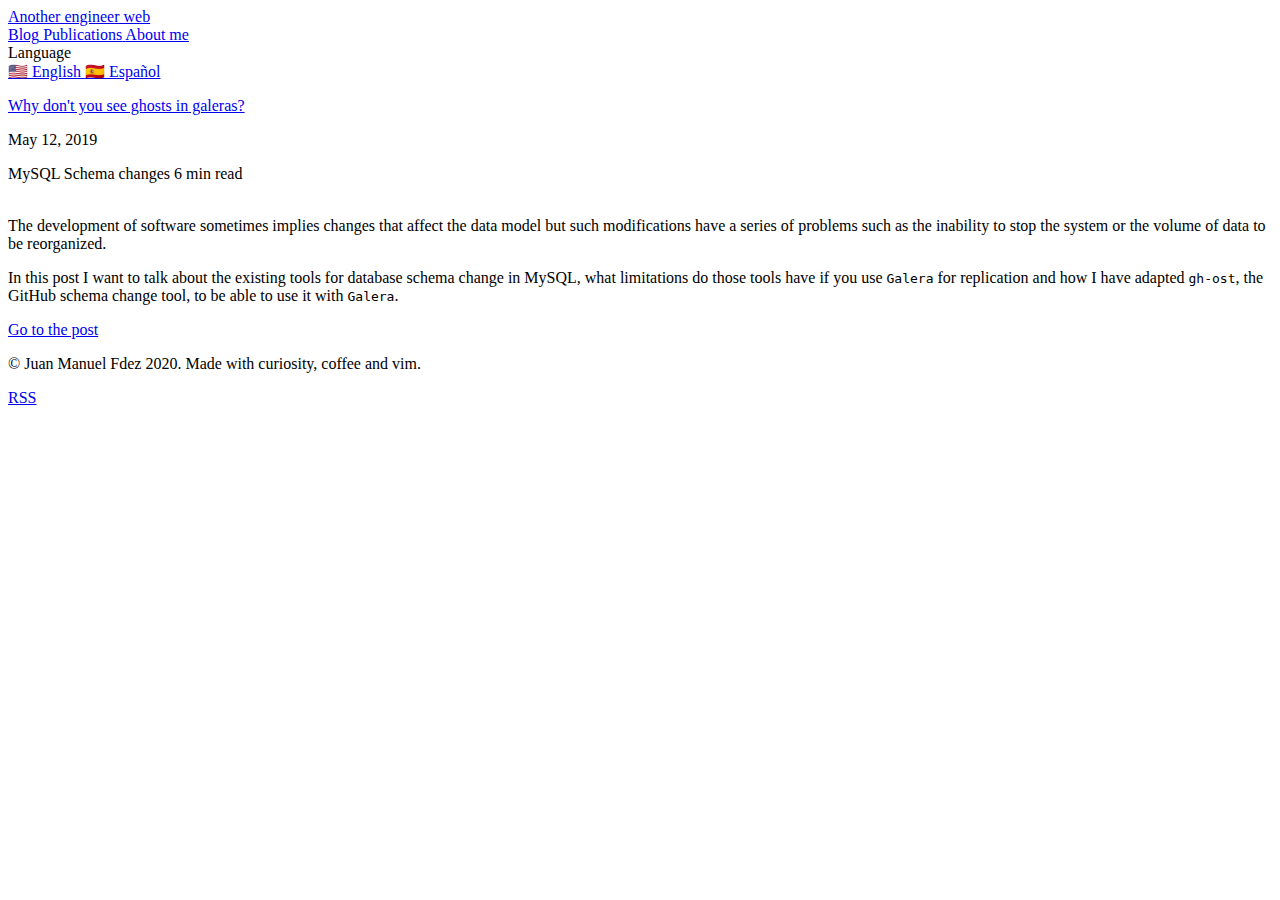
==== index.html @ 7a1098ce "Initial commit" ====
<!DOCTYPE html>
<html lang="en_US">
  <head>
    <meta charset="utf-8">
    <meta name="viewport" content="width=device-width, initial-scale=1, shrink-to-fit=no">

    

    

    <title></title>

    
    <meta content="/blog-test/img/ico/favicon.png" itemprop="image">
    <meta property="og:image" content="/blog-test/img/ico/favicon.png">
    <link rel="apple-touch-icon" href="/blog-test/img/ico/favicon.png">
    <link rel="icon" href="/blog-test/img/ico/favicon.ico" />
    <link rel="shortcut icon" href="/blog-test/img/ico/favicon.ico" />

    
    <meta name="theme-color" content="None">

    <link href="https://fonts.googleapis.com/css?family=Open+Sans:300,400,700" rel="stylesheet">
    <!-- Bulma -->
    <link rel="stylesheet" href="/blog-test/css/bulma.min.css" />

    <!-- Font awesome -->
    <link rel="stylesheet" href="/blog-test/css/fontawesome.min.css" />

    <!-- Custom styles for this template -->
    <link rel="stylesheet" href="/blog-test/css/main.min.css" />
  </head>

  <body>
    <div class="page-container">
      <div class="content-wrapper">
        
<!-- Navigation bar -->
<nav class="navbar is-link" role="navigation" aria-label="main navigation">
  <div class="navbar-brand">
    <a class="navbar-item" href="/blog-test/">
      <i class="fas fa-terminal navbar-icon"></i>
      <span class="is-size-4">Another engineer web</span>
    </a>

    <a role="button" class="navbar-burger burger" aria-label="menu" aria-expanded="false" data-target="navbar">
      <span aria-hidden="true"></span>
      <span aria-hidden="true"></span>
      <span aria-hidden="true"></span>
    </a>
  </div>

  <div id="navbar" class="navbar-menu">
    <div class="navbar-end">
      <a class="navbar-item" href="/blog-test/">
        <span class="icon">
          <i class="fas fa-bars"></i>
        </span>
        <span>Blog</span>
      </a>
      <a class="navbar-item" href="/blog-test/en/publications/">
        <span class="icon">
          <i class="fas fa-file-alt"></i>
        </span>
        <span>Publications</span>
      </a>
      <a class="navbar-item" href="/blog-test/en/about_me/">
        <span class="icon">
          <i class="fas fa-info"></i>
        </span>
        <span>About me</span>
      </a>
      <div class="navbar-item has-dropdown is-hoverable">
        <a class="navbar-link">
          <span class="icon">
            <i class="fas fa-flag"></i>
          </span>
          <span>Language</span>
        </a>

        <div class="navbar-dropdown">
          
            <a class="navbar-item" href="/blog-test/">
              🇺🇸 English
            </a>
          
            <a class="navbar-item" href="/blog-test/es/">
              🇪🇸 Español
            </a>
          
        </div>
      </div>
    </div>
  </div>
</nav>


        <noscript>
          <p class="enable-js">Enable JavaScript in your browser for a better experience.</p>
        </noscript>

        
  <div class="container">
    <!-- START ARTICLE FEED -->
    <section class="articles">
      <div class="column is-8 is-offset-2">
        
          <div class="card article">
            <div class="card-content">
              <div>
  
  <a href="/blog-test/en/blog/2019/05/12/why_dont_you_see_ghosts_in_galeras/">
  
    <p class="title has-text-centered">Why don't you see ghosts in galeras?</p>
  
  </a>
  
  <p class="subtitle is-6 has-text-centered">May 12, 2019</p>
  <div class="tags has-addons level-item">
    
      <span class="tag is-rounded is-info">MySQL</span>
    
      <span class="tag is-rounded is-info">Schema changes</span>
    
    <span class="tag">6 min read</span>
  </div>
</div>
<br>
<div class="content has-text-justified article-body">
  <p>The development of software sometimes implies changes that affect the data model but such modifications have a series of problems such as the inability to stop the system or the volume of data to be reorganized.</p>

<p>In this post I want to talk about the existing tools for database schema change in MySQL, what limitations do those tools have if you use <code>Galera</code> for replication and how I have adapted <code>gh-ost</code>, the GitHub schema change tool, to be able to use it with <code>Galera</code>.</p>

</div>

<a href="/blog-test/en/blog/2019/05/12/why_dont_you_see_ghosts_in_galeras/">
  <i class="fas fa-share"></i> Go to the post
</a>

            </div>
          </div>
        
      </div>
    </section>
    <!-- END ARTICLE FEED -->
  </div>

      </div>

      <footer class="footer">
        <div class="content has-text-centered">
          <p>© Juan Manuel Fdez 2020. Made with curiosity, coffee and vim.</p>
          <div>
            <a href="#TODO">
              <span class="icon">
                <i class="fas fa-rss"></i>
              </span>
              <span>RSS</span>
            </a>
          </div>
        </div>
      </footer>
    </div>

    <!-- Bootstrap core JavaScript -->
    <script defer src="/blog-test/vendor/jquery/jquery.min.js"></script>

    <!-- Plugin JavaScript -->
    <script defer src="/blog-test/vendor/jquery-easing/jquery.easing.min.js"></script>
    <script defer src="/blog-test/vendor/jquery-lazy/jquery.lazy.min.js"></script>

    <!-- Custom scripts for this template -->
    <script defer src="/blog-test/js/main.min.js"></script>
  </body>
</html>
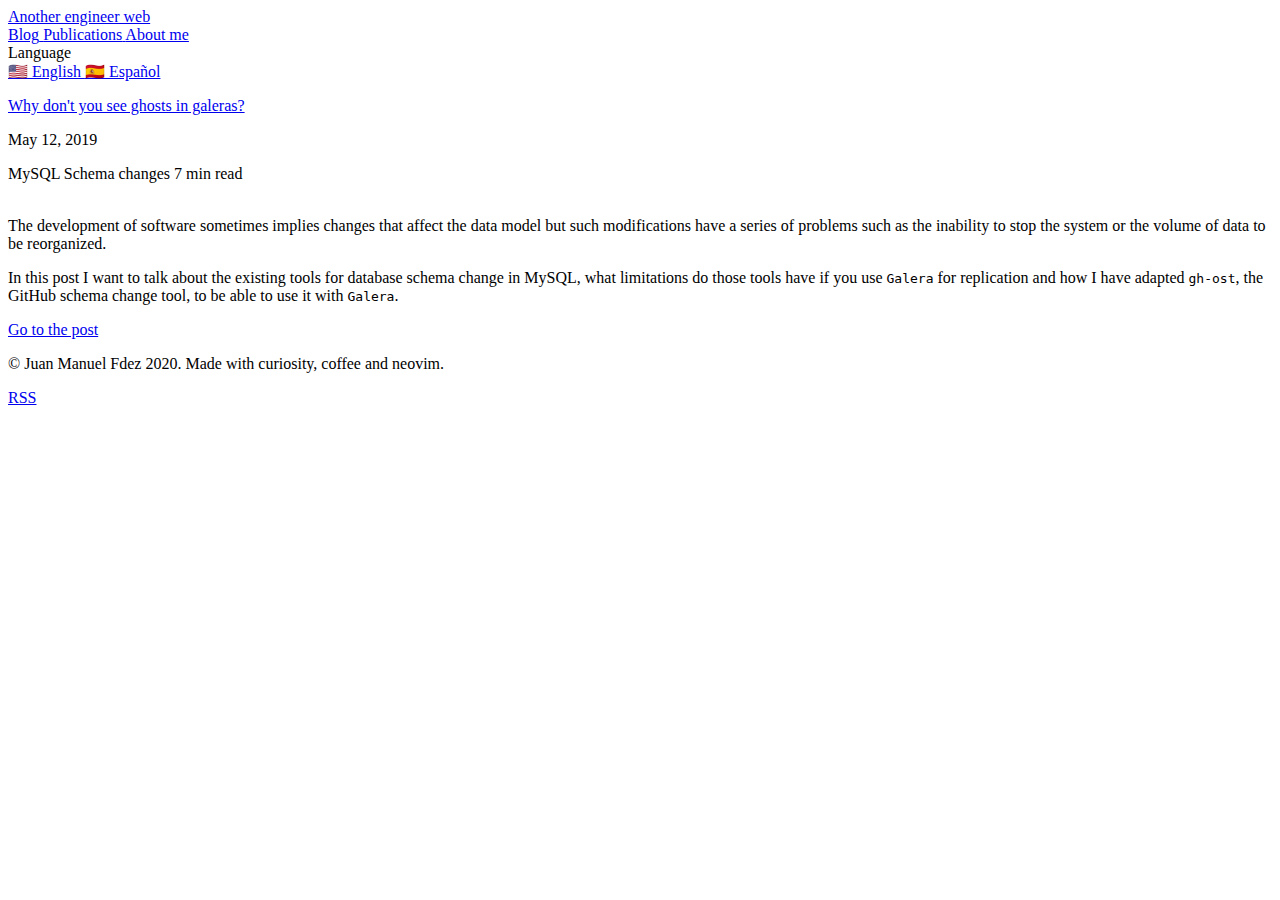
==== commit ed831c09: "Refactor of the blog paths and added responsive images" ====
--- a/index.html
+++ b/index.html
@@ -10,7 +10,7 @@
 
     
 
-    <title></title>
+    <title>Another engineer web</title>
 
     
     <meta content="/blog-test/img/ico/favicon.png" itemprop="image">
@@ -20,7 +20,7 @@
     <link rel="shortcut icon" href="/blog-test/img/ico/favicon.ico" />
 
     
-    <meta name="theme-color" content="None">
+    <meta name="theme-color" content="#3273dc">
 
     <link href="https://fonts.googleapis.com/css?family=Open+Sans:300,400,700" rel="stylesheet">
     <!-- Bulma -->
@@ -111,7 +111,7 @@
             <div class="card-content">
               <div>
   
-  <a href="/blog-test/en/blog/2019/05/12/why_dont_you_see_ghosts_in_galeras/">
+  <a href="/blog-test/en/blog/2019-05-12-why-dont-you-see-ghosts-in-galeras/">
   
     <p class="title has-text-centered">Why don't you see ghosts in galeras?</p>
   
@@ -124,7 +124,7 @@
     
       <span class="tag is-rounded is-info">Schema changes</span>
     
-    <span class="tag">6 min read</span>
+    <span class="tag">7 min read</span>
   </div>
 </div>
 <br>
@@ -135,7 +135,7 @@
 
 </div>
 
-<a href="/blog-test/en/blog/2019/05/12/why_dont_you_see_ghosts_in_galeras/">
+<a href="/blog-test/en/blog/2019-05-12-why-dont-you-see-ghosts-in-galeras/">
   <i class="fas fa-share"></i> Go to the post
 </a>
 
@@ -151,9 +151,9 @@
 
       <footer class="footer">
         <div class="content has-text-centered">
-          <p>© Juan Manuel Fdez 2020. Made with curiosity, coffee and vim.</p>
+          <p>© Juan Manuel Fdez 2020. Made with curiosity, coffee and neovim.</p>
           <div>
-            <a href="#TODO">
+            <a href="/blog-test/en/rss.xml">
               <span class="icon">
                 <i class="fas fa-rss"></i>
               </span>
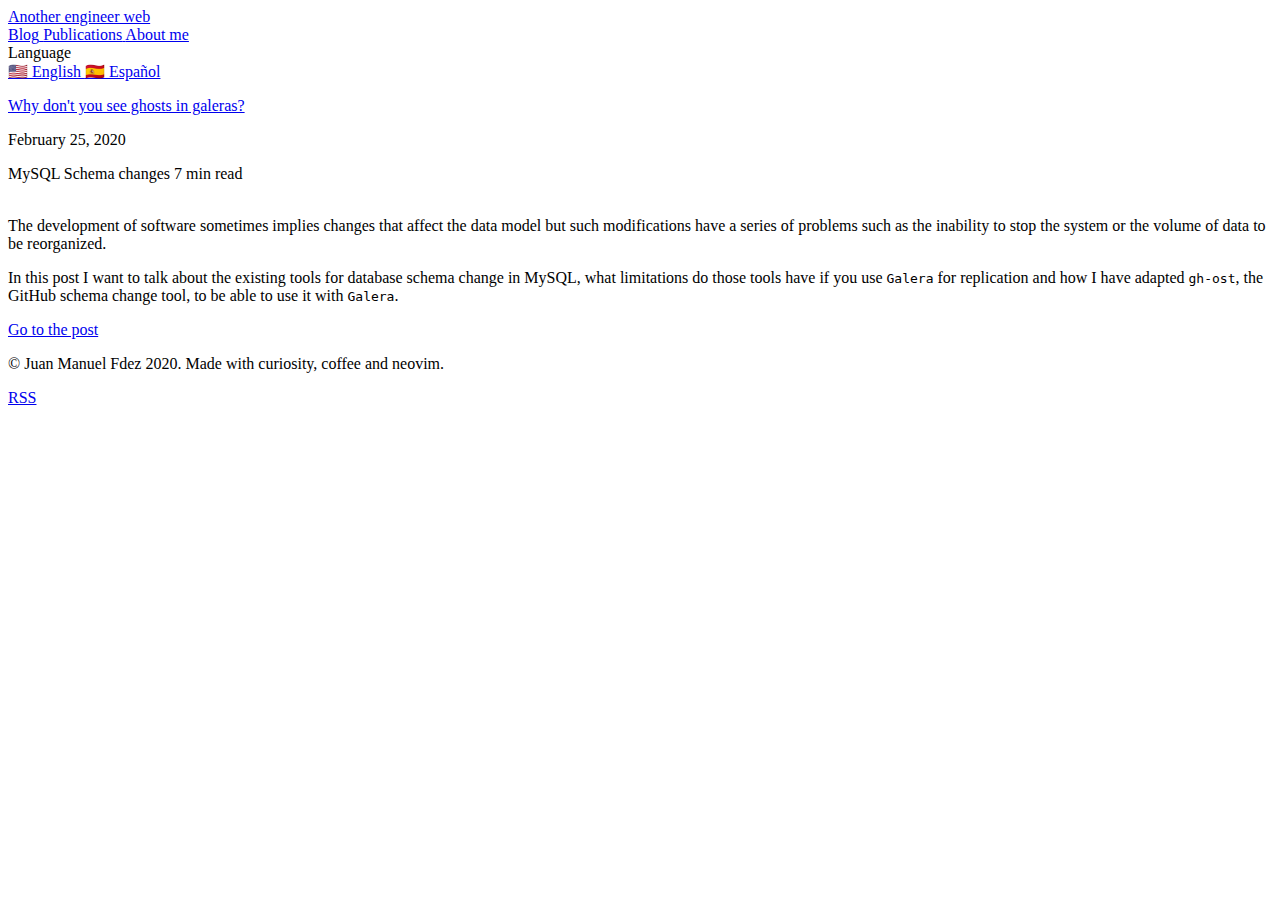
==== commit 4521ce8d: "Applied post corrections" ====
--- a/index.html
+++ b/index.html
@@ -1,177 +1 @@
-
-
-<!DOCTYPE html>
-<html lang="en_US">
-  <head>
-    <meta charset="utf-8">
-    <meta name="viewport" content="width=device-width, initial-scale=1, shrink-to-fit=no">
-
-    
-
-    
-
-    <title>Another engineer web</title>
-
-    
-    <meta content="/blog-test/img/ico/favicon.png" itemprop="image">
-    <meta property="og:image" content="/blog-test/img/ico/favicon.png">
-    <link rel="apple-touch-icon" href="/blog-test/img/ico/favicon.png">
-    <link rel="icon" href="/blog-test/img/ico/favicon.ico" />
-    <link rel="shortcut icon" href="/blog-test/img/ico/favicon.ico" />
-
-    
-    <meta name="theme-color" content="#3273dc">
-
-    <link href="https://fonts.googleapis.com/css?family=Open+Sans:300,400,700" rel="stylesheet">
-    <!-- Bulma -->
-    <link rel="stylesheet" href="/blog-test/css/bulma.min.css" />
-
-    <!-- Font awesome -->
-    <link rel="stylesheet" href="/blog-test/css/fontawesome.min.css" />
-
-    <!-- Custom styles for this template -->
-    <link rel="stylesheet" href="/blog-test/css/main.min.css" />
-  </head>
-
-  <body>
-    <div class="page-container">
-      <div class="content-wrapper">
-        
-<!-- Navigation bar -->
-<nav class="navbar is-link" role="navigation" aria-label="main navigation">
-  <div class="navbar-brand">
-    <a class="navbar-item" href="/blog-test/">
-      <i class="fas fa-terminal navbar-icon"></i>
-      <span class="is-size-4">Another engineer web</span>
-    </a>
-
-    <a role="button" class="navbar-burger burger" aria-label="menu" aria-expanded="false" data-target="navbar">
-      <span aria-hidden="true"></span>
-      <span aria-hidden="true"></span>
-      <span aria-hidden="true"></span>
-    </a>
-  </div>
-
-  <div id="navbar" class="navbar-menu">
-    <div class="navbar-end">
-      <a class="navbar-item" href="/blog-test/">
-        <span class="icon">
-          <i class="fas fa-bars"></i>
-        </span>
-        <span>Blog</span>
-      </a>
-      <a class="navbar-item" href="/blog-test/en/publications/">
-        <span class="icon">
-          <i class="fas fa-file-alt"></i>
-        </span>
-        <span>Publications</span>
-      </a>
-      <a class="navbar-item" href="/blog-test/en/about_me/">
-        <span class="icon">
-          <i class="fas fa-info"></i>
-        </span>
-        <span>About me</span>
-      </a>
-      <div class="navbar-item has-dropdown is-hoverable">
-        <a class="navbar-link">
-          <span class="icon">
-            <i class="fas fa-flag"></i>
-          </span>
-          <span>Language</span>
-        </a>
-
-        <div class="navbar-dropdown">
-          
-            <a class="navbar-item" href="/blog-test/">
-              🇺🇸 English
-            </a>
-          
-            <a class="navbar-item" href="/blog-test/es/">
-              🇪🇸 Español
-            </a>
-          
-        </div>
-      </div>
-    </div>
-  </div>
-</nav>
-
-
-        <noscript>
-          <p class="enable-js">Enable JavaScript in your browser for a better experience.</p>
-        </noscript>
-
-        
-  <div class="container">
-    <!-- START ARTICLE FEED -->
-    <section class="articles">
-      <div class="column is-8 is-offset-2">
-        
-          <div class="card article">
-            <div class="card-content">
-              <div>
-  
-  <a href="/blog-test/en/blog/2019-05-12-why-dont-you-see-ghosts-in-galeras/">
-  
-    <p class="title has-text-centered">Why don't you see ghosts in galeras?</p>
-  
-  </a>
-  
-  <p class="subtitle is-6 has-text-centered">May 12, 2019</p>
-  <div class="tags has-addons level-item">
-    
-      <span class="tag is-rounded is-info">MySQL</span>
-    
-      <span class="tag is-rounded is-info">Schema changes</span>
-    
-    <span class="tag">7 min read</span>
-  </div>
-</div>
-<br>
-<div class="content has-text-justified article-body">
-  <p>The development of software sometimes implies changes that affect the data model but such modifications have a series of problems such as the inability to stop the system or the volume of data to be reorganized.</p>
-
-<p>In this post I want to talk about the existing tools for database schema change in MySQL, what limitations do those tools have if you use <code>Galera</code> for replication and how I have adapted <code>gh-ost</code>, the GitHub schema change tool, to be able to use it with <code>Galera</code>.</p>
-
-</div>
-
-<a href="/blog-test/en/blog/2019-05-12-why-dont-you-see-ghosts-in-galeras/">
-  <i class="fas fa-share"></i> Go to the post
-</a>
-
-            </div>
-          </div>
-        
-      </div>
-    </section>
-    <!-- END ARTICLE FEED -->
-  </div>
-
-      </div>
-
-      <footer class="footer">
-        <div class="content has-text-centered">
-          <p>© Juan Manuel Fdez 2020. Made with curiosity, coffee and neovim.</p>
-          <div>
-            <a href="/blog-test/en/rss.xml">
-              <span class="icon">
-                <i class="fas fa-rss"></i>
-              </span>
-              <span>RSS</span>
-            </a>
-          </div>
-        </div>
-      </footer>
-    </div>
-
-    <!-- Bootstrap core JavaScript -->
-    <script defer src="/blog-test/vendor/jquery/jquery.min.js"></script>
-
-    <!-- Plugin JavaScript -->
-    <script defer src="/blog-test/vendor/jquery-easing/jquery.easing.min.js"></script>
-    <script defer src="/blog-test/vendor/jquery-lazy/jquery.lazy.min.js"></script>
-
-    <!-- Custom scripts for this template -->
-    <script defer src="/blog-test/js/main.min.js"></script>
-  </body>
-</html>+<!DOCTYPE html><html lang=en_US> <head><meta charset=utf-8><meta name=viewport content="width=device-width, initial-scale=1, shrink-to-fit=no"><title>Another engineer web</title><meta content=/blog-test/img/ico/favicon.png itemprop=image><meta property=og:image content=/blog-test/img/ico/favicon.png><link rel=apple-touch-icon href=/blog-test/img/ico/favicon.png><link rel=icon href=/blog-test/img/ico/favicon.ico><link rel="shortcut icon" href=/blog-test/img/ico/favicon.ico><meta name=theme-color content=#3273dc><link href="https://fonts.googleapis.com/css?family=Open+Sans:300,400,700" rel=stylesheet><link rel=stylesheet href=/blog-test/css/bulma.min.css><link rel=stylesheet href=/blog-test/css/fontawesome.min.css><link rel=stylesheet href=/blog-test/css/main.min.css></head> <body> <div class=page-container> <div class=content-wrapper> <nav class="navbar is-link" role=navigation aria-label="main navigation"> <div class=navbar-brand> <a href=/blog-test/ class=navbar-item> <i class="fas fa-terminal navbar-icon"></i> <span class=is-size-4>Another engineer web</span> </a> <a role=button class="navbar-burger burger" aria-label=menu aria-expanded=false data-target=navbar> <span aria-hidden=true></span> <span aria-hidden=true></span> <span aria-hidden=true></span> </a> </div> <div id=navbar class=navbar-menu> <div class=navbar-end> <a href=/blog-test/ class=navbar-item> <span class=icon> <i class="fas fa-bars"></i> </span> <span>Blog</span> </a> <a href=/blog-test/en/publications/ class=navbar-item> <span class=icon> <i class="fas fa-file-alt"></i> </span> <span>Publications</span> </a> <a href=/blog-test/en/about_me/ class=navbar-item> <span class=icon> <i class="fas fa-info"></i> </span> <span>About me</span> </a> <div class="navbar-item has-dropdown is-hoverable"> <a class=navbar-link> <span class=icon> <i class="fas fa-flag"></i> </span> <span>Language</span> </a> <div class=navbar-dropdown> <a href=/blog-test/ class=navbar-item> 🇺🇸 English </a> <a href=/blog-test/es/ class=navbar-item> 🇪🇸 Español </a> </div> </div> </div> </div> </nav> <noscript> <p class=enable-js>Enable JavaScript in your browser for a better experience.</p> </noscript> <div class=container> <section class="articles columns"> <div class="column is-8 is-offset-2"> <div class="card article"> <div class=card-content> <div> <a href=/blog-test/en/blog/2020-02-25-why-dont-you-see-ghosts-in-galeras/ > <p class="title has-text-centered">Why don't you see ghosts in galeras?</p> </a> <p class="subtitle is-6 has-text-centered">February 25, 2020</p> <div class="tags has-addons level-item"> <span class="tag is-rounded is-info">MySQL</span> <span class="tag is-rounded is-info">Schema changes</span> <span class=tag>7 min read</span> </div> </div> <br> <div class="content has-text-justified article-body"> <p>The development of software sometimes implies changes that affect the data model but such modifications have a series of problems such as the inability to stop the system or the volume of data to be reorganized.</p> <p>In this post I want to talk about the existing tools for database schema change in MySQL, what limitations do those tools have if you use <code>Galera</code> for replication and how I have adapted <code>gh-ost</code>, the GitHub schema change tool, to be able to use it with <code>Galera</code>.</p> </div> <a href=/blog-test/en/blog/2020-02-25-why-dont-you-see-ghosts-in-galeras/ > <i class="fas fa-share"></i> Go to the post </a> </div> </div> </div> </section> </div> </div> <footer class=footer> <div class="content has-text-centered"> <p>© Juan Manuel Fdez 2020. Made with curiosity, coffee and neovim.</p> <div> <a href=/blog-test/en/rss.xml> <span class=icon> <i class="fas fa-rss"></i> </span> <span>RSS</span> </a> </div> </div> </footer> </div> <script defer src=/blog-test/vendor/jquery/jquery.min.js></script> <script defer src=/blog-test/vendor/jquery-easing/jquery.easing.min.js></script> <script defer src=/blog-test/vendor/jquery-lazy/jquery.lazy.min.js></script> <script defer src=/blog-test/js/main.min.js></script> </body> </html>